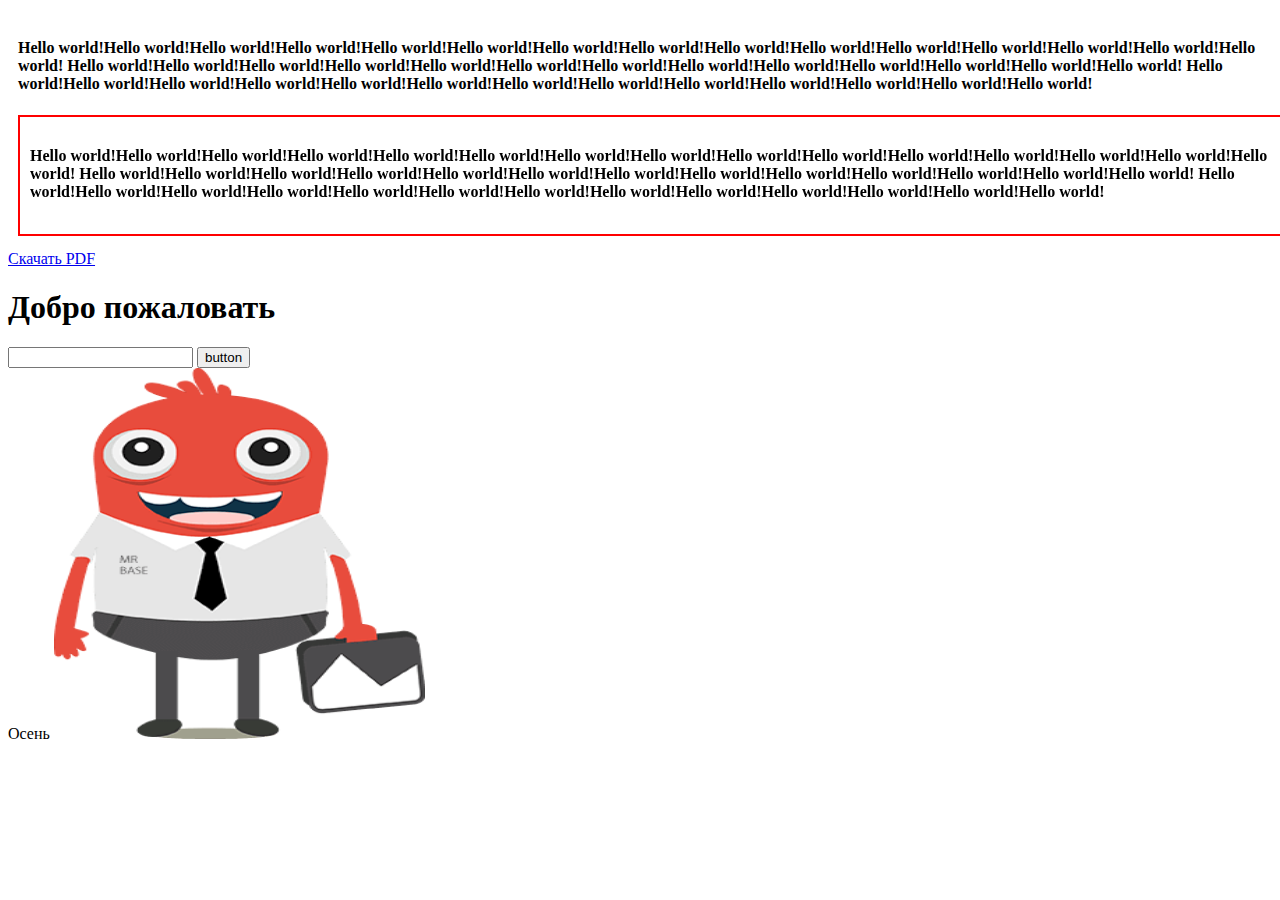
==== med-api/website/ind.html @ 64a8f891 "123" ====
<!DOCTYPE html>
<html>
<head>
    <meta charset="utf-8">
    <title>Canvas в HTML5</title>
    <script type="text/javascript" src="jquery/html2canvas.js"></script>
    <script type="text/javascript" src="jquery/html2canvas.min.js"></script>

    <script src="https://ajax.googleapis.com/ajax/libs/jquery/2.1.1/jquery.min.js"></script>
    <script src="https://github.com/stackp/promisejs/blob/master/promise.js"></script>
    <script src="https://github.com/MrRio/jsPDF/blob/master/dist/jspdf.min.js"></script>
</head>
<body>

    <div id="capture" style="padding: 10px;">
        <h4 style="color: #000; ">Hello world!Hello world!Hello world!Hello world!Hello world!Hello world!Hello world!Hello world!Hello world!Hello world!Hello world!Hello world!Hello world!Hello world!Hello world!
            Hello world!Hello world!Hello world!Hello world!Hello world!Hello world!Hello world!Hello world!Hello world!Hello world!Hello world!Hello world!Hello world! Hello world!Hello world!Hello world!Hello world!Hello world!Hello world!Hello world!Hello world!Hello
            world!Hello world!Hello world!Hello world!Hello world!
        </h4>
    </div>


    <a href="#" onclick="getPDF()">Скачать PDF</a>

    <h1>Добро пожаловать</h1>
    <input type="text" />

    <input type="submit" value="button" />
    <div id="myDiv">
        Осень
        <img src="[data-uri]"
             width="371" height="371" /></div>
    <div id="newDiv">
        <img id="imgCanvas" />
    </div>

<script>
    function getPDF() {
        doCanvas();
    }
    function doCanvas() {
        html2canvas(document.querySelector("#myDiv")).then(canvas => {
            doPDF(canvas);
        });
    }
    function doPDF(canvas) {
        var doc = new jsPDF({
            format: 'a4',
        });
        doc.addImage(canvas.toDataURL(), 'PNG', 0, 0);
        doc.save('test.pdf');
    }


    html2canvas(document.querySelector("#capture")).then(canvas => {
        canvas.style.border = '2px solid #ff0000';
        document.querySelector("#capture").appendChild(canvas);

        context = canvas.getContext("2d");
        context.strokeStyle="#ff0000";
        var mouse = {x: 0, y: 0};
        var draw = false;

        canvas.addEventListener("mousedown", function (e) {
            mouse.x = e.pageX - this.offsetLeft;
            mouse.y = e.pageY - this.offsetTop;
            draw = true;
            context.beginPath();
            context.moveTo(mouse.x, mouse.y);
        });
        canvas.addEventListener("mousemove", function (e) {
            if (draw == true) {
                mouse.x = e.pageX - this.offsetLeft;
                mouse.y = e.pageY - this.offsetTop;
                context.lineTo(mouse.x, mouse.y);
                context.stroke();
            }
        });
        canvas.addEventListener("mouseup", function (e) {
            mouse.x = e.pageX - this.offsetLeft;
            mouse.y = e.pageY - this.offsetTop;
            context.lineTo(mouse.x, mouse.y);
            context.stroke();
            context.closePath();
            draw = false;
        });
    });
</script>
</body>
</html>
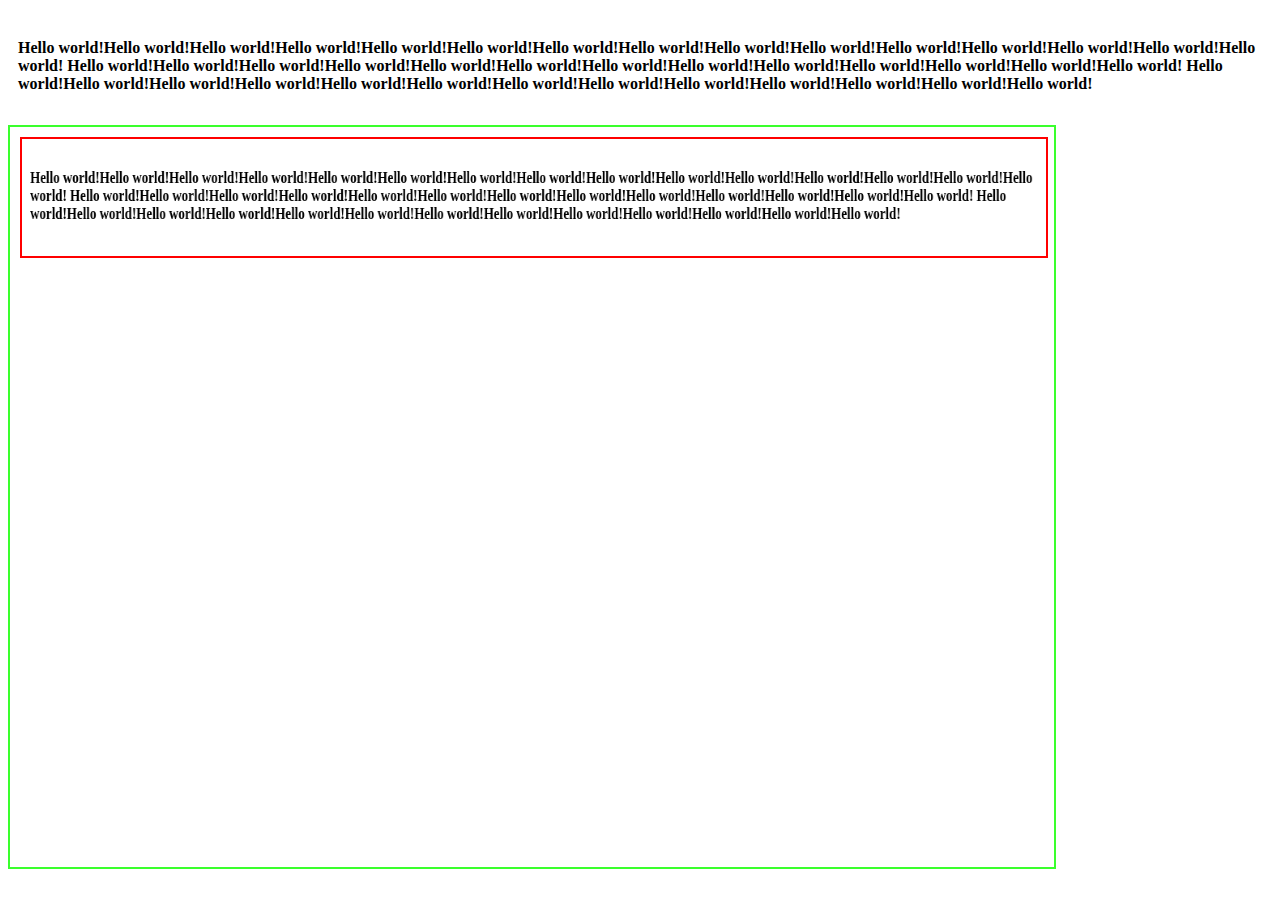
==== commit 074ed1e7: "00" ====
--- a/med-api/website/ind.html
+++ b/med-api/website/ind.html
@@ -12,78 +12,129 @@
 </head>
 <body>
 
-    <div id="capture" style="padding: 10px;">
-        <h4 style="color: #000; ">Hello world!Hello world!Hello world!Hello world!Hello world!Hello world!Hello world!Hello world!Hello world!Hello world!Hello world!Hello world!Hello world!Hello world!Hello world!
-            Hello world!Hello world!Hello world!Hello world!Hello world!Hello world!Hello world!Hello world!Hello world!Hello world!Hello world!Hello world!Hello world! Hello world!Hello world!Hello world!Hello world!Hello world!Hello world!Hello world!Hello world!Hello
-            world!Hello world!Hello world!Hello world!Hello world!
-        </h4>
-    </div>
+<div id="capture" style="padding: 10px;">
+    <h4 style="color: #000; ">Hello world!Hello world!Hello world!Hello world!Hello world!Hello world!Hello world!Hello world!Hello world!Hello world!Hello world!Hello world!Hello world!Hello world!Hello world!
+        Hello world!Hello world!Hello world!Hello world!Hello world!Hello world!Hello world!Hello world!Hello world!Hello world!Hello world!Hello world!Hello world! Hello world!Hello world!Hello world!Hello world!Hello world!Hello world!Hello world!Hello world!Hello
+        world!Hello world!Hello world!Hello world!Hello world!
+    </h4>
+</div>
+
+<div id="capt" style="padding: 10px; width: 80vw; height: 80vh; border: 2px solid #3aff2d">
+</div>
 
 
-    <a href="#" onclick="getPDF()">Скачать PDF</a>
+<!--<a href="#" onclick="getPDF()">Скачать PDF</a>-->
 
-    <h1>Добро пожаловать</h1>
-    <input type="text" />
+<!--<h1>Добро пожаловать</h1>-->
+<!--<input type="text" />-->
 
-    <input type="submit" value="button" />
-    <div id="myDiv">
-        Осень
-        <img src="[data-uri]"
-             width="371" height="371" /></div>
-    <div id="newDiv">
-        <img id="imgCanvas" />
-    </div>
+<!--<input type="submit" value="button" />-->
+<!--<div id="myDiv">-->
+    <!--Осень-->
+    <!--<img src="[data-uri]"-->
+         <!--width="371" height="371" /></div>-->
+<!--<div id="newDiv">-->
+    <!--<img id="imgCanvas" />-->
+<!--</div>-->
 
 <script>
-    function getPDF() {
-        doCanvas();
-    }
-    function doCanvas() {
-        html2canvas(document.querySelector("#myDiv")).then(canvas => {
-            doPDF(canvas);
-        });
-    }
-    function doPDF(canvas) {
-        var doc = new jsPDF({
-            format: 'a4',
-        });
-        doc.addImage(canvas.toDataURL(), 'PNG', 0, 0);
-        doc.save('test.pdf');
-    }
+    // function getPDF() {
+    //     doCanvas();
+    // }
+    // function doCanvas() {
+    //     html2canvas(document.querySelector("#myDiv")).then(canvas => {
+    //         doPDF(canvas);
+    //     });
+    // }
+    // function doPDF(canvas) {
+    //     var doc = new jsPDF({
+    //         format: 'a4',
+    //     });
+    //     doc.addImage(canvas.toDataURL(), 'PNG', 0, 0);
+    //     doc.save('test.pdf');
+    // }
 
 
     html2canvas(document.querySelector("#capture")).then(canvas => {
         canvas.style.border = '2px solid #ff0000';
-        document.querySelector("#capture").appendChild(canvas);
+        // canvas.style.zoom = "1.1";
+        canvas.style.width = '80vw';
+        // canvas.style.height = "80vh";
+        // document.querySelector("#capt").appendChild(canvas);
+        document.querySelector("#capt").appendChild(canvas);
 
+        // canvas.style.zoom = "0.7";
+        // canvas.style.width = "80vw";
+        // canvas.style.height = "80vh";
         context = canvas.getContext("2d");
         context.strokeStyle="#ff0000";
         var mouse = {x: 0, y: 0};
+        var touch = {x: 0, y: 0};
         var draw = false;
 
-        canvas.addEventListener("mousedown", function (e) {
-            mouse.x = e.pageX - this.offsetLeft;
-            mouse.y = e.pageY - this.offsetTop;
-            draw = true;
-            context.beginPath();
-            context.moveTo(mouse.x, mouse.y);
-        });
-        canvas.addEventListener("mousemove", function (e) {
-            if (draw == true) {
-                mouse.x = e.pageX - this.offsetLeft;
-                mouse.y = e.pageY - this.offsetTop;
-                context.lineTo(mouse.x, mouse.y);
+        // canvas.ontouchstart = function(e) {
+        //     if (e.touches) e = e.touches[0];
+        //     touch.x = e.pageX - this.offsetLeft;
+        //     touch.y = e.pageY - this.offsetTop;
+        //     draw = true;
+        //     context.beginPath();
+        //     console.log(0, touch.x, touch.y);
+        //     context.moveTo(touch.x*2, touch.y*2);
+        //     return false;
+        // };
+
+        canvas.ontouchmove = function(e){
+            if (e.touches){
+                e = e.touches[0];
+                // if (draw == true) {
+                touch.x = e.clientX;
+                touch.y = e.clientY;
+                context.lineTo(touch.x, touch.y);
                 context.stroke();
             }
-        });
-        canvas.addEventListener("mouseup", function (e) {
-            mouse.x = e.pageX - this.offsetLeft;
-            mouse.y = e.pageY - this.offsetTop;
-            context.lineTo(mouse.x, mouse.y);
-            context.stroke();
-            context.closePath();
-            draw = false;
-        });
+            return false;
+        };
+
+        // canvas.ontouchend = function(e){
+        //     if (e.touches) e = e.touches[0];
+        //     touch.x = e.pageX - this.offsetLeft;
+        //     touch.y = e.pageY - this.offsetTop;
+        //     console.log(2, touch.x, touch.y);
+        //     context.lineTo(touch.x*2, touch.y*2);
+        //     context.stroke();
+        //     context.closePath();
+        //     draw = false;
+        //     return false;
+        // };
+
+        // canvas.addEventListener("mousedown", function (e) { //нажал
+        //     mouse.x = e.pageX*1.237
+        //         - this.offsetLeft*1.2;
+        //     mouse.y = e.pageY
+        //         - this.offsetTop;
+        //     draw = true;
+        //     context.beginPath();
+        //     context.moveTo(mouse.x, mouse.y);
+        // });
+        // canvas.addEventListener("mousemove", function (e) { //двигаю
+        //     if (draw == true) {
+        //         mouse.x = e.pageX*1.237
+        //             - this.offsetLeft*1.2;
+        //         mouse.y = e.pageY - this.offsetTop;
+        //         context.lineTo(mouse.x, mouse.y);
+        //         context.stroke();
+        //     }
+        // });
+        // canvas.addEventListener("mouseup", function (e) { //отпустил
+        //     mouse.x = e.pageX*1.237
+        //     - this.offsetLeft*1.2;
+        //     mouse.y = e.pageY
+        //     - this.offsetTop;
+        //     context.lineTo(mouse.x, mouse.y);
+        //     context.stroke();
+        //     context.closePath();
+        //     draw = false;
+        // });
     });
 </script>
 </body>
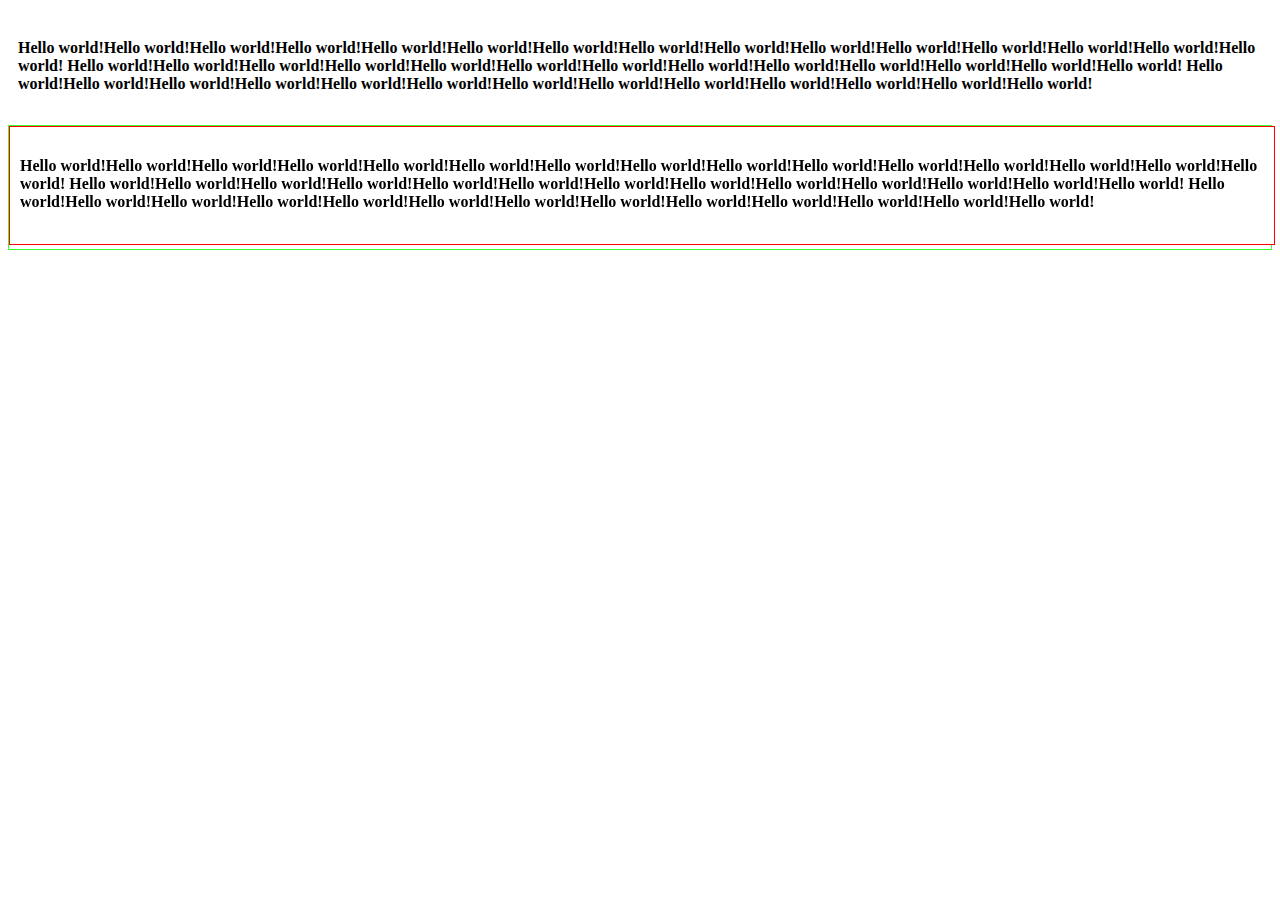
==== commit 530ff407: "00" ====
--- a/med-api/website/ind.html
+++ b/med-api/website/ind.html
@@ -19,7 +19,7 @@
     </h4>
 </div>
 
-<div id="capt" style="padding: 10px; width: 80vw; height: 80vh; border: 2px solid #3aff2d">
+<div id="capt" style="border: 1px solid #3aff2d">
 </div>
 
 
@@ -56,9 +56,9 @@
 
 
     html2canvas(document.querySelector("#capture")).then(canvas => {
-        canvas.style.border = '2px solid #ff0000';
+        canvas.style.border = '1px solid #ff0000';
         // canvas.style.zoom = "1.1";
-        canvas.style.width = '80vw';
+        // canvas.style.width = '80vw';
         // canvas.style.height = "80vh";
         // document.querySelector("#capt").appendChild(canvas);
         document.querySelector("#capt").appendChild(canvas);
